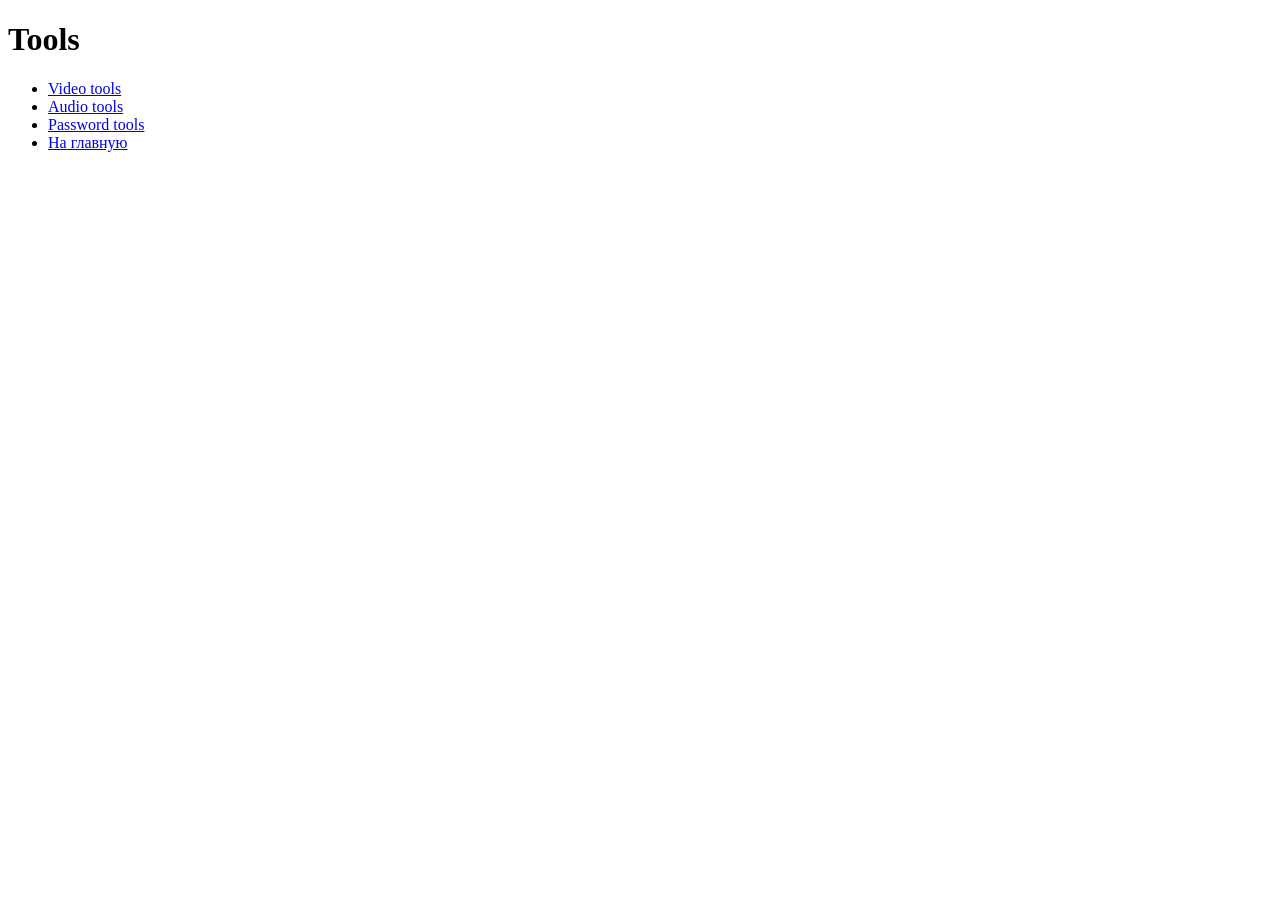
==== index.html @ cc949af2 "Update index.html" ====
<!doctype html>
<html lang="ru">
<head>
  <meta charset="utf-8" />
  <meta name="viewport" content="width=device-width, initial-scale=1" />
  <title>Tools</title>
</head>
<body>
  <h1>Tools</h1>
  <ul>
    <li><a href="./video/">Video tools</a></li>
    <li><a href="./audio/">Audio tools</a></li>
    <li><a href="./password/">Password tools</a></li>
    <li><a href="../">На главную</a></li>
  </ul>
</body>
</html>
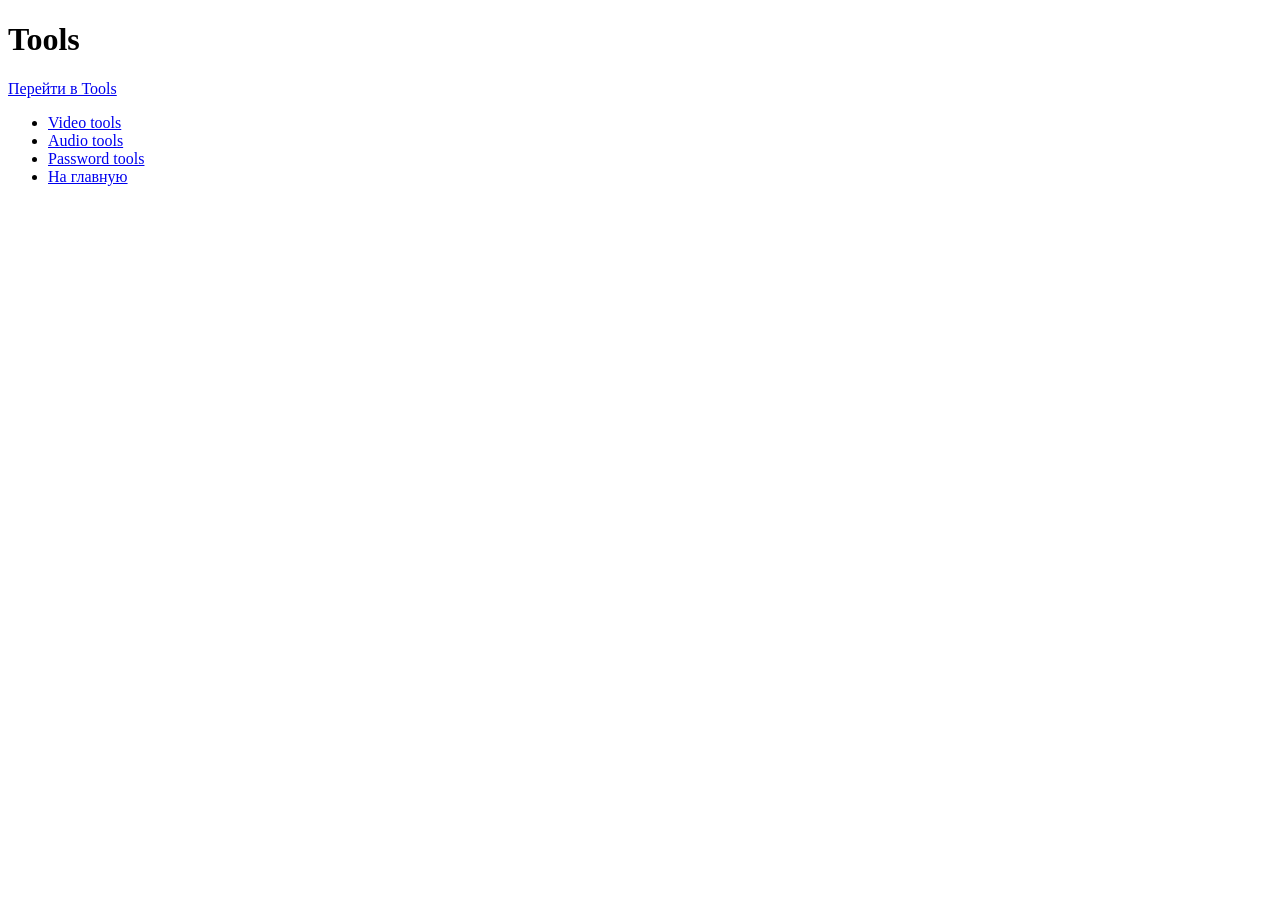
==== commit 706de3f6: "Update index.html" ====
--- a/index.html
+++ b/index.html
@@ -7,6 +7,7 @@
 </head>
 <body>
   <h1>Tools</h1>
+  <p><a href="./tools/">Перейти в Tools</a></p>
   <ul>
     <li><a href="./video/">Video tools</a></li>
     <li><a href="./audio/">Audio tools</a></li>
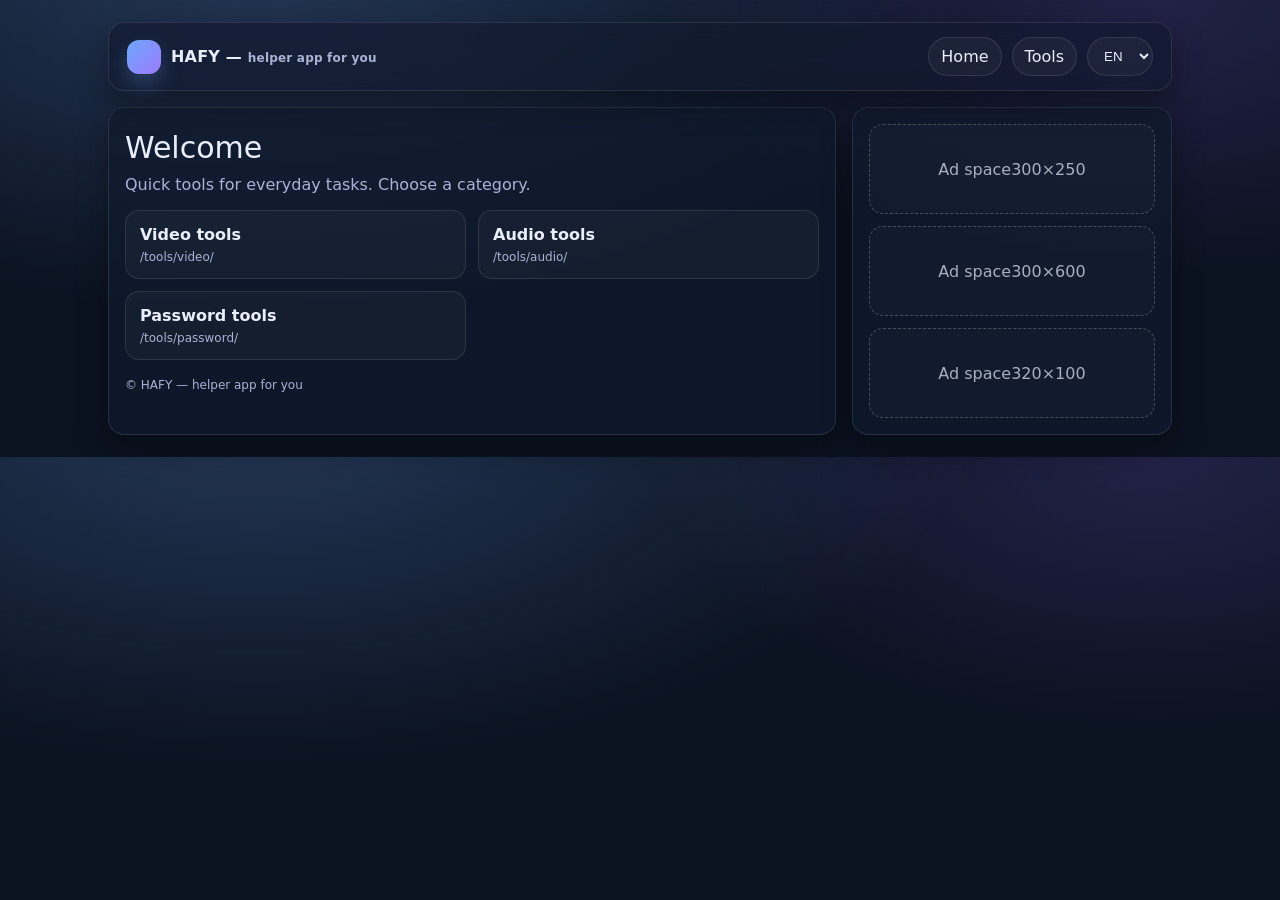
==== commit c6b1e2eb: "Update index.html" ====
--- a/index.html
+++ b/index.html
@@ -1,18 +1,73 @@
 <!doctype html>
-<html lang="ru">
+<html lang="en">
 <head>
   <meta charset="utf-8" />
-  <meta name="viewport" content="width=device-width, initial-scale=1" />
-  <title>Tools</title>
+  <meta name="viewport" content="width=device-width,initial-scale=1" />
+  <title>HAFY — helper app for you</title>
+  <link rel="stylesheet" href="./assets/style.css" />
+  <script src="./assets/i18n.js" defer></script>
 </head>
 <body>
-  <h1>Tools</h1>
-  <p><a href="./tools/">Перейти в Tools</a></p>
-  <ul>
-    <li><a href="./video/">Video tools</a></li>
-    <li><a href="./audio/">Audio tools</a></li>
-    <li><a href="./password/">Password tools</a></li>
-    <li><a href="../">На главную</a></li>
-  </ul>
+  <div class="container">
+    <div class="header">
+      <div class="brand">
+        <div class="logo"></div>
+        <div>
+          <h1><span data-i18n="brand">HAFY</span> — <span class="small" data-i18n="tagline">helper app for you</span></h1>
+        </div>
+      </div>
+
+      <div class="nav">
+        <a class="pill" href="./" data-i18n="nav_home">Home</a>
+        <a class="pill" href="./tools/" data-i18n="nav_tools">Tools</a>
+        <select class="select" id="langSelect" aria-label="Language">
+          <option value="be">BE</option>
+          <option value="pl">PL</option>
+          <option value="en">EN</option>
+          <option value="ru">RU</option>
+          <option value="de">DE</option>
+          <option value="es">ES</option>
+          <option value="it">IT</option>
+          <option value="fr">FR</option>
+        </select>
+      </div>
+    </div>
+
+    <div class="grid">
+      <div class="card">
+        <div class="h1" data-i18n="title_home">Welcome</div>
+        <p class="p" data-i18n="desc_home">Quick tools for everyday tasks. Choose a category.</p>
+
+        <div class="tools">
+          <a class="tool" href="./tools/video/">
+            <b data-i18n="cat_video">Video tools</b>
+            <div class="small">/tools/video/</div>
+          </a>
+
+          <a class="tool" href="./tools/audio/">
+            <b data-i18n="cat_audio">Audio tools</b>
+            <div class="small">/tools/audio/</div>
+          </a>
+
+          <a class="tool" href="./tools/password/">
+            <b data-i18n="cat_password">Password tools</b>
+            <div class="small">/tools/password/</div>
+          </a>
+        </div>
+
+        <div class="footer">
+          © <span data-i18n="brand">HAFY</span> — <span data-i18n="tagline">helper app for you</span>
+        </div>
+      </div>
+
+      <div class="card">
+        <div class="ad"><span data-i18n="ad">Ad space</span> 300×250</div>
+        <div style="height:12px"></div>
+        <div class="ad"><span data-i18n="ad">Ad space</span> 300×600</div>
+        <div style="height:12px"></div>
+        <div class="ad"><span data-i18n="ad">Ad space</span> 320×100</div>
+      </div>
+    </div>
+  </div>
 </body>
 </html>
--- a/assets/style.css
+++ b/assets/style.css
@@ -0,0 +1,83 @@
+:root{
+  --bg:#0b1220;
+  --card:#111a2e;
+  --text:#e9eefc;
+  --muted:#a8b3d6;
+  --line:rgba(255,255,255,.10);
+  --brand:#6ea8fe;
+  --shadow:0 12px 30px rgba(0,0,0,.35);
+  --radius:16px;
+  --max:1100px;
+  --pad:18px;
+  --font: ui-sans-serif, system-ui, -apple-system, Segoe UI, Roboto, Arial;
+}
+
+*{box-sizing:border-box}
+body{
+  margin:0;
+  font-family:var(--font);
+  background:radial-gradient(1200px 600px at 20% -10%, rgba(110,168,254,.25), transparent 60%),
+             radial-gradient(900px 500px at 90% 0%, rgba(144,105,255,.18), transparent 55%),
+             var(--bg);
+  color:var(--text);
+}
+a{color:inherit; text-decoration:none}
+.container{max-width:var(--max); margin:0 auto; padding:22px var(--pad)}
+.header{
+  display:flex; align-items:center; justify-content:space-between; gap:12px;
+  padding:14px var(--pad); border:1px solid var(--line); border-radius:var(--radius);
+  background:rgba(17,26,46,.65); backdrop-filter: blur(10px); box-shadow:var(--shadow);
+}
+.brand{display:flex; align-items:center; gap:10px}
+.logo{
+  width:34px; height:34px; border-radius:12px; background:linear-gradient(135deg, var(--brand), #9b7bff);
+  box-shadow:0 10px 20px rgba(110,168,254,.25);
+}
+.brand h1{font-size:16px; margin:0; letter-spacing:.2px}
+.nav{display:flex; gap:10px; flex-wrap:wrap; justify-content:flex-end}
+.pill{
+  padding:9px 12px; border:1px solid var(--line); border-radius:999px;
+  background:rgba(255,255,255,.04);
+}
+.pill:hover{border-color:rgba(110,168,254,.5)}
+.grid{
+  display:grid; gap:16px; margin-top:16px;
+  grid-template-columns: 1fr;
+}
+@media (min-width:900px){
+  .grid{grid-template-columns: 1fr 320px;}
+}
+.card{
+  border:1px solid var(--line); border-radius:var(--radius);
+  background:rgba(17,26,46,.7); box-shadow:var(--shadow);
+  padding:16px;
+}
+.h1{font-size:30px; margin:6px 0 8px}
+.p{color:var(--muted); margin:0 0 12px; line-height:1.55}
+.tools{
+  display:grid; gap:12px; grid-template-columns:repeat(1,1fr);
+}
+@media (min-width:720px){
+  .tools{grid-template-columns:repeat(2,1fr);}
+}
+.tool{
+  border:1px solid var(--line); border-radius:14px; padding:14px;
+  background:rgba(255,255,255,.03);
+}
+.tool:hover{border-color:rgba(110,168,254,.5)}
+.tool b{display:block; margin-bottom:6px}
+.small{font-size:12px; color:var(--muted)}
+.ad{
+  border:1px dashed rgba(255,255,255,.22);
+  border-radius:14px;
+  padding:14px;
+  min-height:90px;
+  display:flex; align-items:center; justify-content:center;
+  color:rgba(233,238,252,.7);
+  background:rgba(255,255,255,.02);
+}
+.footer{margin-top:18px; color:var(--muted); font-size:12px}
+.select{
+  padding:9px 12px; border-radius:999px; border:1px solid var(--line);
+  background:rgba(255,255,255,.04); color:var(--text);
+}
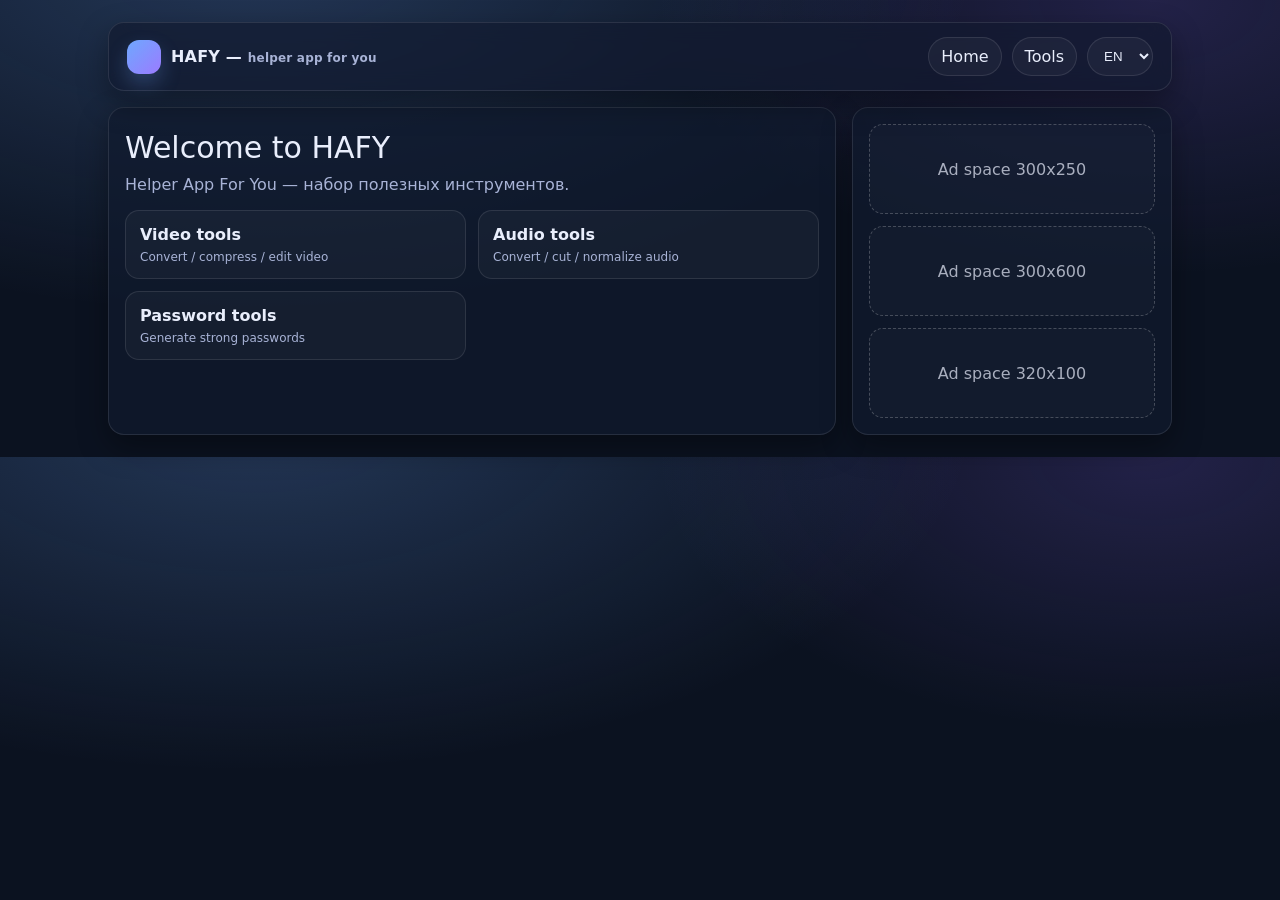
==== commit 352f1e01: "Update index.html" ====
--- a/index.html
+++ b/index.html
@@ -1,73 +1,89 @@
 <!doctype html>
 <html lang="en">
 <head>
-  <meta charset="utf-8" />
-  <meta name="viewport" content="width=device-width,initial-scale=1" />
-  <title>HAFY — helper app for you</title>
-  <link rel="stylesheet" href="./assets/style.css" />
-  <script src="./assets/i18n.js" defer></script>
+<meta charset="utf-8">
+<meta name="viewport" content="width=device-width,initial-scale=1">
+<title>HAFY — helper app for you</title>
+
+<link rel="stylesheet" href="./assets/style.css">
+<script src="./assets/i18n.js" defer></script>
+
 </head>
 <body>
-  <div class="container">
-    <div class="header">
-      <div class="brand">
-        <div class="logo"></div>
-        <div>
-          <h1><span data-i18n="brand">HAFY</span> — <span class="small" data-i18n="tagline">helper app for you</span></h1>
-        </div>
-      </div>
 
-      <div class="nav">
-        <a class="pill" href="./" data-i18n="nav_home">Home</a>
-        <a class="pill" href="./tools/" data-i18n="nav_tools">Tools</a>
-        <select class="select" id="langSelect" aria-label="Language">
-          <option value="be">BE</option>
-          <option value="pl">PL</option>
-          <option value="en">EN</option>
-          <option value="ru">RU</option>
-          <option value="de">DE</option>
-          <option value="es">ES</option>
-          <option value="it">IT</option>
-          <option value="fr">FR</option>
-        </select>
-      </div>
-    </div>
+<div class="container">
 
-    <div class="grid">
-      <div class="card">
-        <div class="h1" data-i18n="title_home">Welcome</div>
-        <p class="p" data-i18n="desc_home">Quick tools for everyday tasks. Choose a category.</p>
+<div class="header">
 
-        <div class="tools">
-          <a class="tool" href="./tools/video/">
-            <b data-i18n="cat_video">Video tools</b>
-            <div class="small">/tools/video/</div>
-          </a>
+<div class="brand">
+<div class="logo"></div>
+<h1>HAFY — <span class="small">helper app for you</span></h1>
+</div>
 
-          <a class="tool" href="./tools/audio/">
-            <b data-i18n="cat_audio">Audio tools</b>
-            <div class="small">/tools/audio/</div>
-          </a>
+<div class="nav">
 
-          <a class="tool" href="./tools/password/">
-            <b data-i18n="cat_password">Password tools</b>
-            <div class="small">/tools/password/</div>
-          </a>
-        </div>
+<a class="pill" href="./">Home</a>
+<a class="pill" href="./tools/">Tools</a>
 
-        <div class="footer">
-          © <span data-i18n="brand">HAFY</span> — <span data-i18n="tagline">helper app for you</span>
-        </div>
-      </div>
+<select class="select" id="langSelect">
+<option value="be">BE</option>
+<option value="pl">PL</option>
+<option value="en">EN</option>
+<option value="ru">RU</option>
+<option value="de">DE</option>
+<option value="es">ES</option>
+<option value="it">IT</option>
+<option value="fr">FR</option>
+</select>
 
-      <div class="card">
-        <div class="ad"><span data-i18n="ad">Ad space</span> 300×250</div>
-        <div style="height:12px"></div>
-        <div class="ad"><span data-i18n="ad">Ad space</span> 300×600</div>
-        <div style="height:12px"></div>
-        <div class="ad"><span data-i18n="ad">Ad space</span> 320×100</div>
-      </div>
-    </div>
-  </div>
+</div>
+
+</div>
+
+<div class="grid">
+
+<div class="card">
+
+<div class="h1">Welcome to HAFY</div>
+
+<p class="p">
+Helper App For You — набор полезных инструментов.
+</p>
+
+<div class="tools">
+
+<a class="tool" href="./tools/video/">
+<b>Video tools</b>
+<div class="small">Convert / compress / edit video</div>
+</a>
+
+<a class="tool" href="./tools/audio/">
+<b>Audio tools</b>
+<div class="small">Convert / cut / normalize audio</div>
+</a>
+
+<a class="tool" href="./tools/password/">
+<b>Password tools</b>
+<div class="small">Generate strong passwords</div>
+</a>
+
+</div>
+
+</div>
+
+<div class="card">
+
+<div class="ad">Ad space 300x250</div>
+<div style="height:12px"></div>
+<div class="ad">Ad space 300x600</div>
+<div style="height:12px"></div>
+<div class="ad">Ad space 320x100</div>
+
+</div>
+
+</div>
+
+</div>
+
 </body>
 </html>
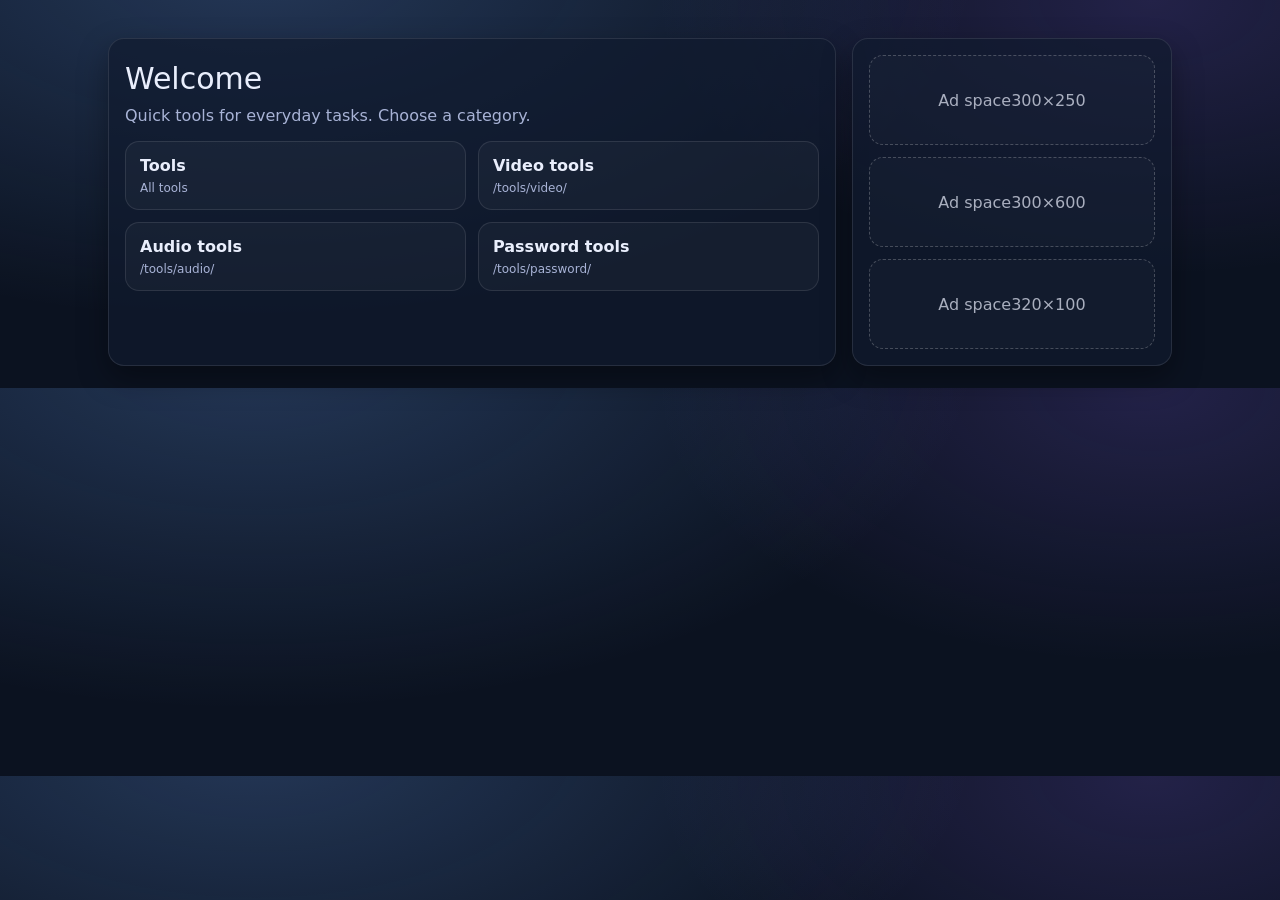
==== commit 4aaa7d4b: "Update index.html" ====
--- a/index.html
+++ b/index.html
@@ -1,89 +1,63 @@
 <!doctype html>
 <html lang="en">
 <head>
-<meta charset="utf-8">
-<meta name="viewport" content="width=device-width,initial-scale=1">
-<title>HAFY — helper app for you</title>
-
-<link rel="stylesheet" href="./assets/style.css">
-<script src="./assets/i18n.js" defer></script>
-
+  <meta charset="utf-8" />
+  <meta name="viewport" content="width=device-width,initial-scale=1" />
+  <title>HAFY — helper app for you</title>
+  <link rel="stylesheet" href="./assets/style.css" />
+  <script src="./assets/layout.js" defer></script>
+  <script src="./assets/i18n.js" defer></script>
 </head>
 <body>
+  <div class="container">
 
-<div class="container">
+    <!-- header injected by layout.js -->
+    <div id="siteHeader"></div>
 
-<div class="header">
+    <div class="grid">
+      <div class="card">
+        <div class="h1" data-i18n="title_home">Welcome</div>
+        <p class="p" data-i18n="desc_home">Quick tools for everyday tasks. Choose a category.</p>
 
-<div class="brand">
-<div class="logo"></div>
-<h1>HAFY — <span class="small">helper app for you</span></h1>
-</div>
+        <div class="tools">
+          <a class="tool" href="./tools/">
+            <b data-i18n="nav_tools">Tools</b>
+            <div class="small">All tools</div>
+          </a>
 
-<div class="nav">
+          <a class="tool" href="./tools/video/">
+            <b data-i18n="cat_video">Video tools</b>
+            <div class="small">/tools/video/</div>
+          </a>
 
-<a class="pill" href="./">Home</a>
-<a class="pill" href="./tools/">Tools</a>
+          <a class="tool" href="./tools/audio/">
+            <b data-i18n="cat_audio">Audio tools</b>
+            <div class="small">/tools/audio/</div>
+          </a>
 
-<select class="select" id="langSelect">
-<option value="be">BE</option>
-<option value="pl">PL</option>
-<option value="en">EN</option>
-<option value="ru">RU</option>
-<option value="de">DE</option>
-<option value="es">ES</option>
-<option value="it">IT</option>
-<option value="fr">FR</option>
-</select>
+          <a class="tool" href="./tools/password/">
+            <b data-i18n="cat_password">Password tools</b>
+            <div class="small">/tools/password/</div>
+          </a>
+        </div>
 
-</div>
+        <!-- footer injected by layout.js -->
+        <div id="siteFooter"></div>
+      </div>
 
-</div>
+      <div class="card">
+        <div class="ad"><span data-i18n="ad">Ad space</span> 300×250</div>
+        <div style="height:12px"></div>
+        <div class="ad"><span data-i18n="ad">Ad space</span> 300×600</div>
+        <div style="height:12px"></div>
+        <div class="ad"><span data-i18n="ad">Ad space</span> 320×100</div>
+      </div>
+    </div>
+  </div>
 
-<div class="grid">
-
-<div class="card">
-
-<div class="h1">Welcome to HAFY</div>
-
-<p class="p">
-Helper App For You — набор полезных инструментов.
-</p>
-
-<div class="tools">
-
-<a class="tool" href="./tools/video/">
-<b>Video tools</b>
-<div class="small">Convert / compress / edit video</div>
-</a>
-
-<a class="tool" href="./tools/audio/">
-<b>Audio tools</b>
-<div class="small">Convert / cut / normalize audio</div>
-</a>
-
-<a class="tool" href="./tools/password/">
-<b>Password tools</b>
-<div class="small">Generate strong passwords</div>
-</a>
-
-</div>
-
-</div>
-
-<div class="card">
-
-<div class="ad">Ad space 300x250</div>
-<div style="height:12px"></div>
-<div class="ad">Ad space 300x600</div>
-<div style="height:12px"></div>
-<div class="ad">Ad space 320x100</div>
-
-</div>
-
-</div>
-
-</div>
-
+  <script>
+    // base = "./" because we are at root
+    window.HAFY_LAYOUT && window.HAFY_LAYOUT.mount("./");
+  </script>
 </body>
 </html>
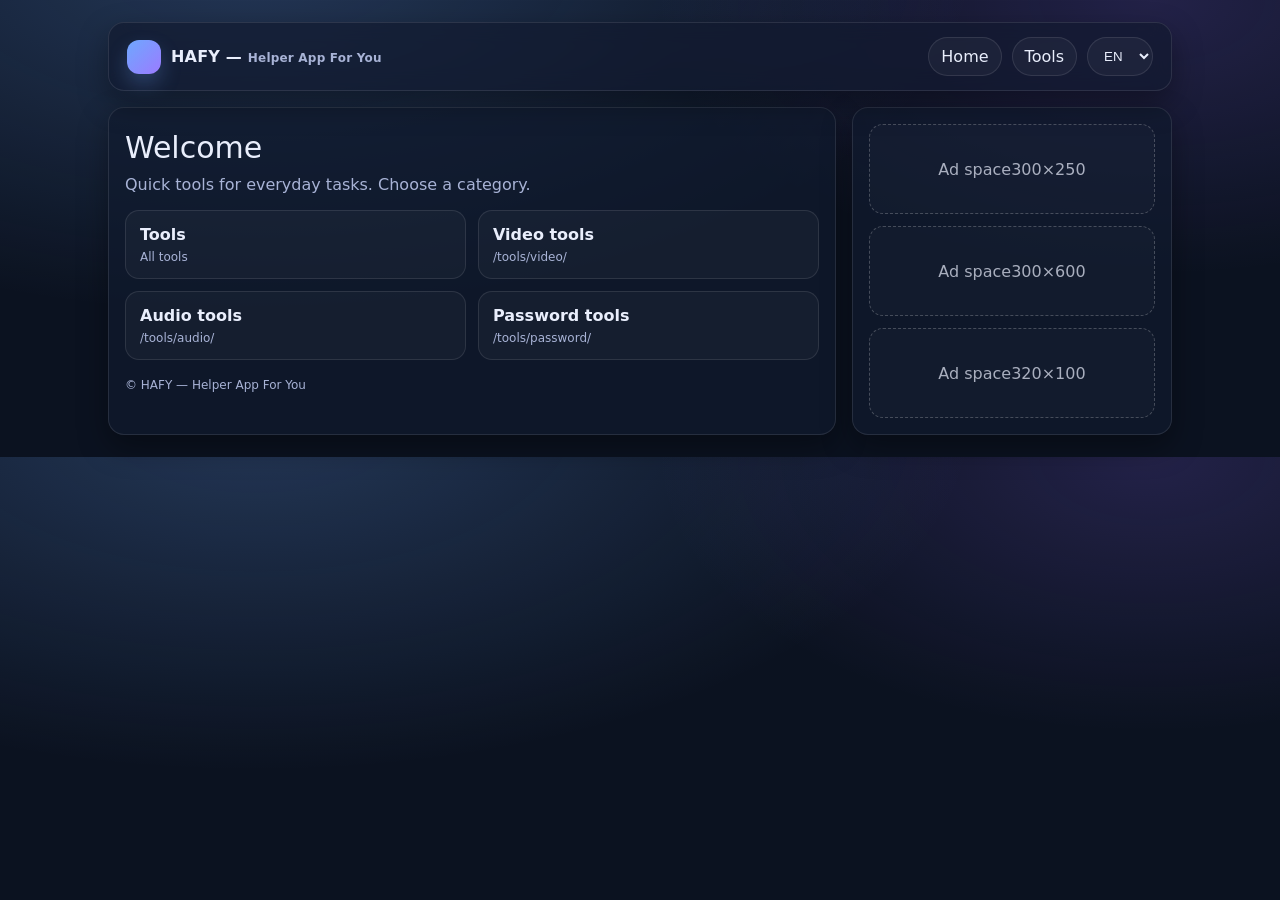
==== commit 55b5340f: "Update index.html" ====
--- a/index.html
+++ b/index.html
@@ -3,7 +3,7 @@
 <head>
   <meta charset="utf-8" />
   <meta name="viewport" content="width=device-width,initial-scale=1" />
-  <title>HAFY — helper app for you</title>
+  <title>HAFY — Helper App For You</title>
   <link rel="stylesheet" href="./assets/style.css" />
   <script src="./assets/layout.js" defer></script>
   <script src="./assets/i18n.js" defer></script>
@@ -55,9 +55,12 @@
     </div>
   </div>
 
-  <script>
-    // base = "./" because we are at root
-    window.HAFY_LAYOUT && window.HAFY_LAYOUT.mount("./");
-  </script>
+<script>
+document.addEventListener("DOMContentLoaded", function () {
+  if (window.HAFY_LAYOUT) {
+    window.HAFY_LAYOUT.mount("./");
+  }
+});
+</script>
 </body>
 </html>
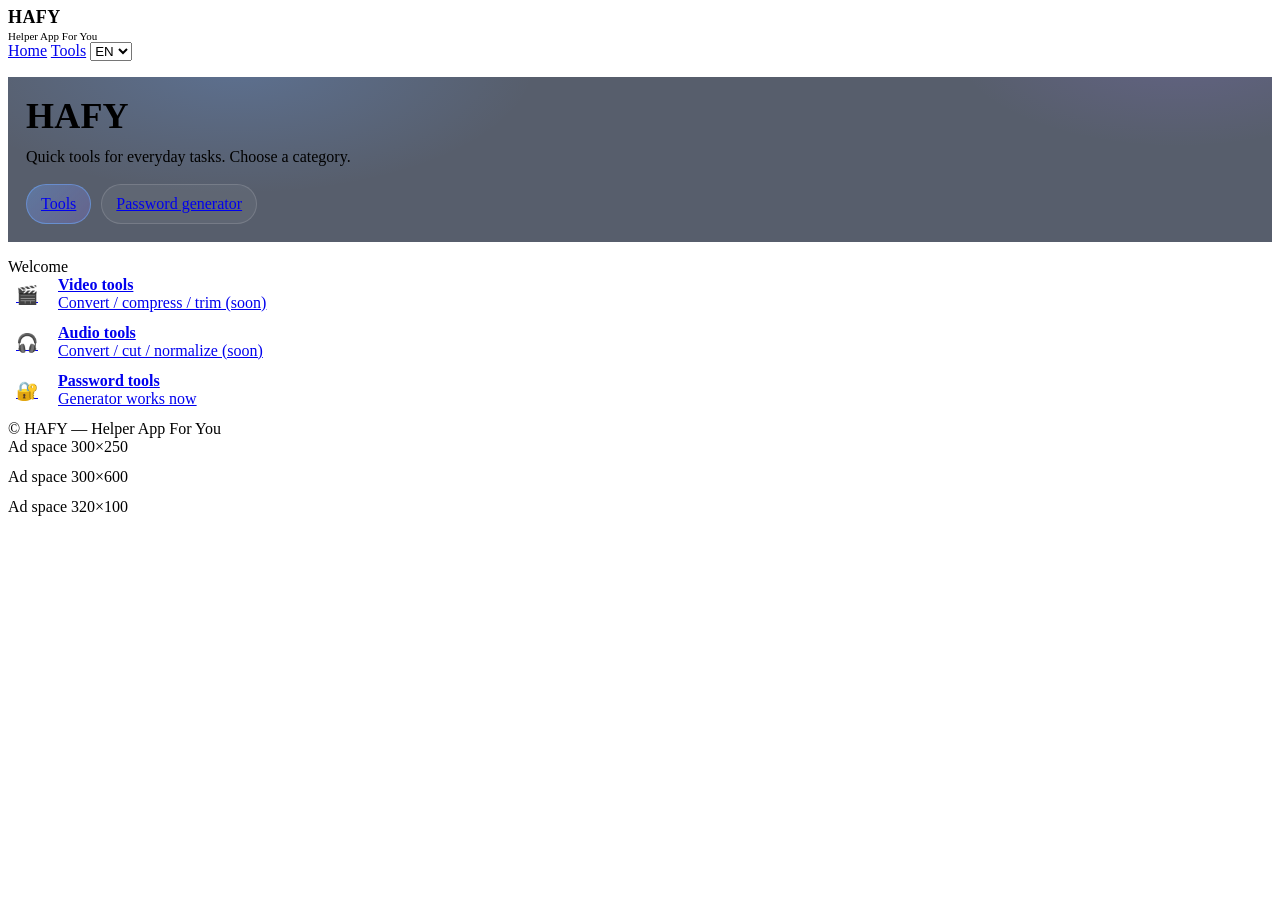
==== commit 49161359: "Update index.html" ====
--- a/index.html
+++ b/index.html
@@ -4,6 +4,7 @@
   <meta charset="utf-8" />
   <meta name="viewport" content="width=device-width,initial-scale=1" />
   <title>HAFY — Helper App For You</title>
+  <meta name="description" content="HAFY — Helper App For You. Quick tools for everyday tasks: video, audio, passwords." />
   <link rel="stylesheet" href="./assets/style.css" />
   <script src="./assets/layout.js" defer></script>
   <script src="./assets/i18n.js" defer></script>
@@ -11,37 +12,56 @@
 <body>
   <div class="container">
 
-    <!-- header injected by layout.js -->
     <div id="siteHeader"></div>
 
-    <div class="grid">
+    <div class="hero">
+      <div class="hero-inner">
+        <div class="hero-title">HAFY</div>
+        <p class="hero-sub" data-i18n="desc_home">Quick tools for everyday tasks. Choose a category.</p>
+
+        <div class="btnrow">
+          <a class="btn primary" href="./tools/" data-i18n="nav_tools">Tools</a>
+          <a class="btn" href="./tools/password/generator.html">Password generator</a>
+        </div>
+      </div>
+    </div>
+
+    <div class="grid" style="margin-top:16px">
       <div class="card">
         <div class="h1" data-i18n="title_home">Welcome</div>
-        <p class="p" data-i18n="desc_home">Quick tools for everyday tasks. Choose a category.</p>
 
         <div class="tools">
-          <a class="tool" href="./tools/">
-            <b data-i18n="nav_tools">Tools</b>
-            <div class="small">All tools</div>
-          </a>
-
           <a class="tool" href="./tools/video/">
-            <b data-i18n="cat_video">Video tools</b>
-            <div class="small">/tools/video/</div>
+            <div class="tool-row">
+              <div class="icon">🎬</div>
+              <div class="tool-col">
+                <b data-i18n="cat_video">Video tools</b>
+                <div class="small">Convert / compress / trim (soon)</div>
+              </div>
+            </div>
           </a>
 
           <a class="tool" href="./tools/audio/">
-            <b data-i18n="cat_audio">Audio tools</b>
-            <div class="small">/tools/audio/</div>
+            <div class="tool-row">
+              <div class="icon">🎧</div>
+              <div class="tool-col">
+                <b data-i18n="cat_audio">Audio tools</b>
+                <div class="small">Convert / cut / normalize (soon)</div>
+              </div>
+            </div>
           </a>
 
           <a class="tool" href="./tools/password/">
-            <b data-i18n="cat_password">Password tools</b>
-            <div class="small">/tools/password/</div>
+            <div class="tool-row">
+              <div class="icon">🔐</div>
+              <div class="tool-col">
+                <b data-i18n="cat_password">Password tools</b>
+                <div class="small">Generator works now</div>
+              </div>
+            </div>
           </a>
         </div>
 
-        <!-- footer injected by layout.js -->
         <div id="siteFooter"></div>
       </div>
 
@@ -55,12 +75,10 @@
     </div>
   </div>
 
-<script>
-document.addEventListener("DOMContentLoaded", function () {
-  if (window.HAFY_LAYOUT) {
-    window.HAFY_LAYOUT.mount("./");
-  }
-});
-</script>
+  <script>
+    document.addEventListener("DOMContentLoaded", function () {
+      if (window.HAFY_LAYOUT) window.HAFY_LAYOUT.mount("./");
+    });
+  </script>
 </body>
 </html>
--- a/assets/style.css
+++ b/assets/style.css
@@ -1,83 +1,68 @@
-:root{
-  --bg:#0b1220;
-  --card:#111a2e;
-  --text:#e9eefc;
-  --muted:#a8b3d6;
-  --line:rgba(255,255,255,.10);
-  --brand:#6ea8fe;
-  --shadow:0 12px 30px rgba(0,0,0,.35);
-  --radius:16px;
-  --max:1100px;
-  --pad:18px;
-  --font: ui-sans-serif, system-ui, -apple-system, Segoe UI, Roboto, Arial;
+.brand-title{
+  font-size:18px;
+  font-weight:800;
+  letter-spacing:0.4px;
+  line-height:1.1;
+}
+.brand-sub{
+  font-size:11px;
+  color:var(--muted);
+  margin-top:2px;
 }
 
-*{box-sizing:border-box}
-body{
-  margin:0;
-  font-family:var(--font);
-  background:radial-gradient(1200px 600px at 20% -10%, rgba(110,168,254,.25), transparent 60%),
-             radial-gradient(900px 500px at 90% 0%, rgba(144,105,255,.18), transparent 55%),
-             var(--bg);
-  color:var(--text);
+.hero{
+  border:1px solid var(--line);
+  border-radius:var(--radius);
+  background:rgba(17,26,46,.7);
+  box-shadow:var(--shadow);
+  padding:18px;
+  margin-top:16px;
+  position:relative;
+  overflow:hidden;
 }
-a{color:inherit; text-decoration:none}
-.container{max-width:var(--max); margin:0 auto; padding:22px var(--pad)}
-.header{
-  display:flex; align-items:center; justify-content:space-between; gap:12px;
-  padding:14px var(--pad); border:1px solid var(--line); border-radius:var(--radius);
-  background:rgba(17,26,46,.65); backdrop-filter: blur(10px); box-shadow:var(--shadow);
+.hero:before{
+  content:"";
+  position:absolute;
+  inset:-40px;
+  background:radial-gradient(500px 220px at 20% 10%, rgba(110,168,254,.25), transparent 60%),
+             radial-gradient(420px 200px at 90% 0%, rgba(155,123,255,.18), transparent 55%);
+  pointer-events:none;
 }
-.brand{display:flex; align-items:center; gap:10px}
-.logo{
-  width:34px; height:34px; border-radius:12px; background:linear-gradient(135deg, var(--brand), #9b7bff);
-  box-shadow:0 10px 20px rgba(110,168,254,.25);
+.hero-inner{position:relative}
+.hero-title{
+  font-size:36px;
+  font-weight:900;
+  margin:0 0 8px;
+  letter-spacing:.2px;
 }
-.brand h1{font-size:16px; margin:0; letter-spacing:.2px}
-.nav{display:flex; gap:10px; flex-wrap:wrap; justify-content:flex-end}
-.pill{
-  padding:9px 12px; border:1px solid var(--line); border-radius:999px;
+.hero-sub{
+  color:var(--muted);
+  margin:0 0 14px;
+  line-height:1.55;
+  max-width:70ch;
+}
+.btnrow{display:flex; gap:10px; flex-wrap:wrap}
+.btn{
+  display:inline-flex; align-items:center; justify-content:center;
+  padding:10px 14px;
+  border-radius:999px;
+  border:1px solid rgba(255,255,255,.14);
+  background:rgba(255,255,255,.05);
+}
+.btn:hover{border-color:rgba(110,168,254,.55)}
+.btn.primary{
+  border-color:rgba(110,168,254,.55);
+  background:linear-gradient(135deg, rgba(110,168,254,.35), rgba(155,123,255,.22));
+}
+
+.icon{
+  width:36px; height:36px;
+  border-radius:12px;
+  display:flex; align-items:center; justify-content:center;
+  border:1px solid rgba(255,255,255,.12);
   background:rgba(255,255,255,.04);
+  margin-bottom:10px;
+  font-size:18px;
 }
-.pill:hover{border-color:rgba(110,168,254,.5)}
-.grid{
-  display:grid; gap:16px; margin-top:16px;
-  grid-template-columns: 1fr;
-}
-@media (min-width:900px){
-  .grid{grid-template-columns: 1fr 320px;}
-}
-.card{
-  border:1px solid var(--line); border-radius:var(--radius);
-  background:rgba(17,26,46,.7); box-shadow:var(--shadow);
-  padding:16px;
-}
-.h1{font-size:30px; margin:6px 0 8px}
-.p{color:var(--muted); margin:0 0 12px; line-height:1.55}
-.tools{
-  display:grid; gap:12px; grid-template-columns:repeat(1,1fr);
-}
-@media (min-width:720px){
-  .tools{grid-template-columns:repeat(2,1fr);}
-}
-.tool{
-  border:1px solid var(--line); border-radius:14px; padding:14px;
-  background:rgba(255,255,255,.03);
-}
-.tool:hover{border-color:rgba(110,168,254,.5)}
-.tool b{display:block; margin-bottom:6px}
-.small{font-size:12px; color:var(--muted)}
-.ad{
-  border:1px dashed rgba(255,255,255,.22);
-  border-radius:14px;
-  padding:14px;
-  min-height:90px;
-  display:flex; align-items:center; justify-content:center;
-  color:rgba(233,238,252,.7);
-  background:rgba(255,255,255,.02);
-}
-.footer{margin-top:18px; color:var(--muted); font-size:12px}
-.select{
-  padding:9px 12px; border-radius:999px; border:1px solid var(--line);
-  background:rgba(255,255,255,.04); color:var(--text);
-}
+.tool-row{display:flex; gap:12px; align-items:flex-start}
+.tool-col{flex:1}
